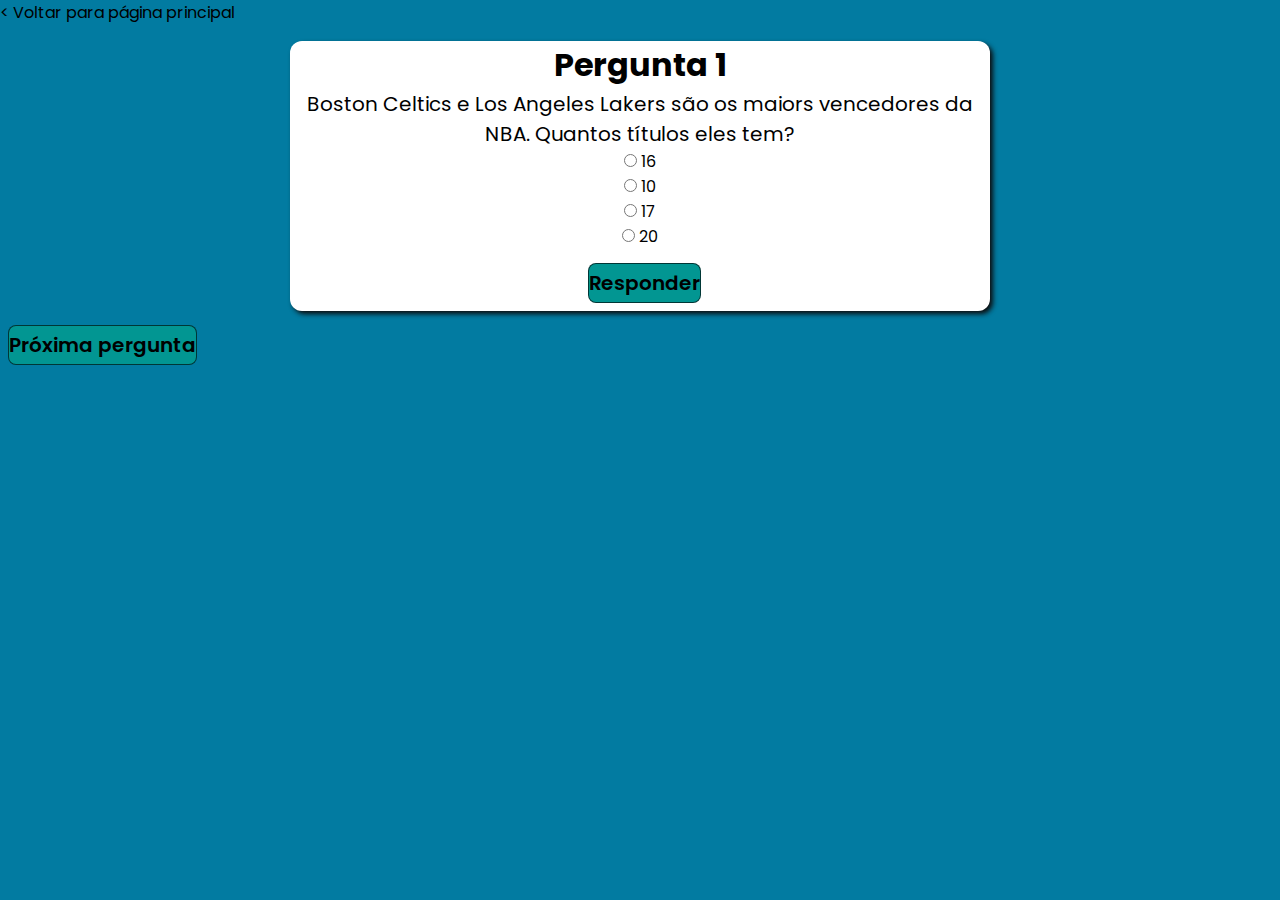
==== code/quiz01.html @ e69cb94d "Update HTML" ====
<!DOCTYPE html>
<html lang="pt-br">
<head>
    <meta charset="UTF-8">
    <meta http-equiv="X-UA-Compatible" content="IE=edge">
    <meta name="viewport" content="width=device-width, initial-scale=1.0">
    <title>quiz - 01</title>
    <link rel="stylesheet" href="quiz.css">
    <script src="scripts.js"></script>
</head>
<body>
    <header>
        <a href="index.html"> < Voltar para página principal</a>
    </header>

    <main>
        <div class="question content">
            <h1>Pergunta 1</h1>
            <p>Boston Celtics e Los Angeles Lakers são os maiors vencedores da NBA. Quantos títulos eles tem?</p>
                <input type="radio" name="alternativa" id="alternativa" value="A">
                <label>16</label>
                <br>
                <input type="radio" name="alternativa" id="alternativa" value="B">
                <label>10</label>
                <br>
                <input type="radio" name="alternativa" id="alternativa" value="C">
                <label>17</label>
                <br>
                <input type="radio" name="alternativa" id="alternativa" value="D">
                <label>20</label>
                <br>
                <button id="buttonResponder">Responder</button>
            </form>
        </div>
    </main>

    <div id="proximaPergunta">
        <a href="quiz02.html"><button> Próxima pergunta</button></a>
    </div>
</body>
</html>
---- code/quiz.css ----
@import url('https://fonts.googleapis.com/css2?family=Poppins:wght@300;400;600;700&display=swap');

*{
    margin: 0;
    padding: 0;
    box-sizing: border-box;
}

body{
    font-family: 'Poppins', sans-serif;
    background-color: #027BA1;
    
}

a{
    text-decoration: none;
    color: black;
}

button{
    font-family: 'Poppins', sans-serif;
    cursor: pointer;
}

img{
    width: 120px;
    display: flex;
    margin: auto;
    align-items: center;
    justify-content: center;
}

p{
    font-size: 20px;
}

button{
    width: auto;
    height: 40px;
    font-weight: 600;
    margin-top: 0.9rem;
    margin-left: .5rem;
    font-family: 'Poppins', sans-serif;
    font-size: 20px;
    border-radius: 8px;
    cursor: pointer;
    border: 1px solid rgba(0, 0, 0, 0.63);
    background-color: #029692;
}

button:hover{
    filter: brightness(1.2);
}

/* MAIN */
.content{
    margin: auto;
    margin-top: 1rem;
    text-align: center;
    background-color: white;
    width: min(80%, 700px);
    height: 270px;
    border-radius: 12px;
    box-shadow:3px 3px 5px rgb(13, 13, 14); 
}

#question label{
    font-size: 19px;
    font-family: monospace;
    font-weight: bold;
}
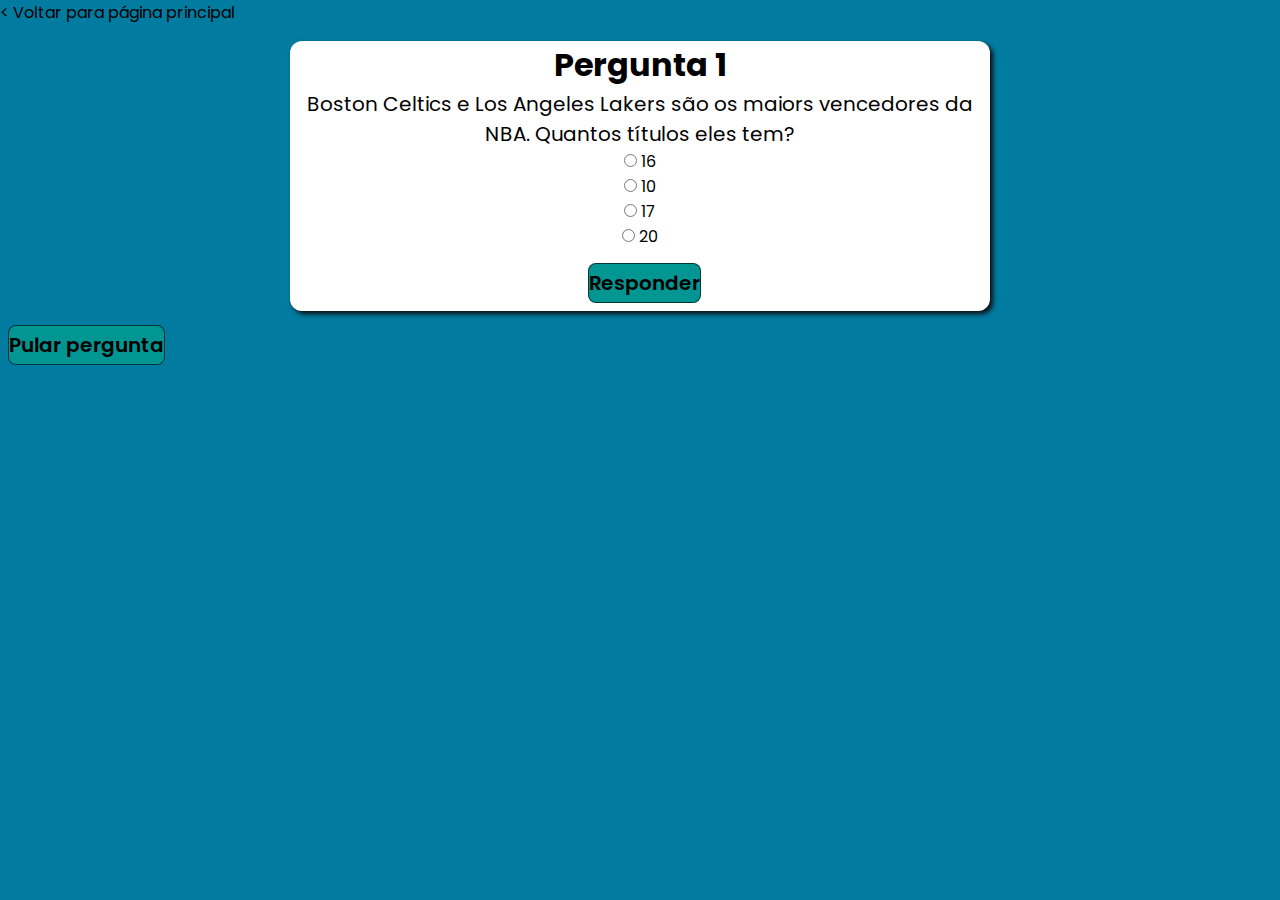
==== commit 2d216bb9: "Update JavaScript" ====
--- a/code/quiz01.html
+++ b/code/quiz01.html
@@ -10,32 +10,34 @@
 </head>
 <body>
     <header>
-        <a href="index.html"> < Voltar para página principal</a>
+        <a href="index.html"> <span><</span> Voltar para página principal</a>
     </header>
 
     <main>
         <div class="question content">
             <h1>Pergunta 1</h1>
-            <p>Boston Celtics e Los Angeles Lakers são os maiors vencedores da NBA. Quantos títulos eles tem?</p>
-                <input type="radio" name="alternativa" id="alternativa" value="A">
-                <label>16</label>
-                <br>
-                <input type="radio" name="alternativa" id="alternativa" value="B">
-                <label>10</label>
-                <br>
-                <input type="radio" name="alternativa" id="alternativa" value="C">
-                <label>17</label>
-                <br>
-                <input type="radio" name="alternativa" id="alternativa" value="D">
-                <label>20</label>
-                <br>
-                <button id="buttonResponder">Responder</button>
-            </form>
+                <div class="res">
+                    <p style="text-align: center;">Boston Celtics e Los Angeles Lakers são os maiors vencedores da NBA. Quantos títulos eles tem?</p>
+                        <input type="radio" name="alternativa" id="alternativa" value="false">
+                        <label>16</label>
+                        <br>
+                        <input type="radio" name="alternativa" id="alternativa" value="false">
+                        <label>10</label>
+                        <br>
+                        <input type="radio" name="alternativa" id="alternativa" value="true">
+                        <label>17</label>
+                        <br>
+                        <input type="radio" name="alternativa" id="alternativa" value="false">
+                        <label>20</label>
+                        <br>
+                        <button onclick="responder()" id="buttonResponder">Responder</button>
+                    </form>
+                </div>
         </div>
     </main>
 
     <div id="proximaPergunta">
-        <a href="quiz02.html"><button> Próxima pergunta</button></a>
+        <a href="/code/quiz02.html"><button> Pular pergunta</button></a>
     </div>
 </body>
 </html>--- a/code/quiz.css
+++ b/code/quiz.css
@@ -68,4 +68,4 @@
     font-size: 19px;
     font-family: monospace;
     font-weight: bold;
-}
+}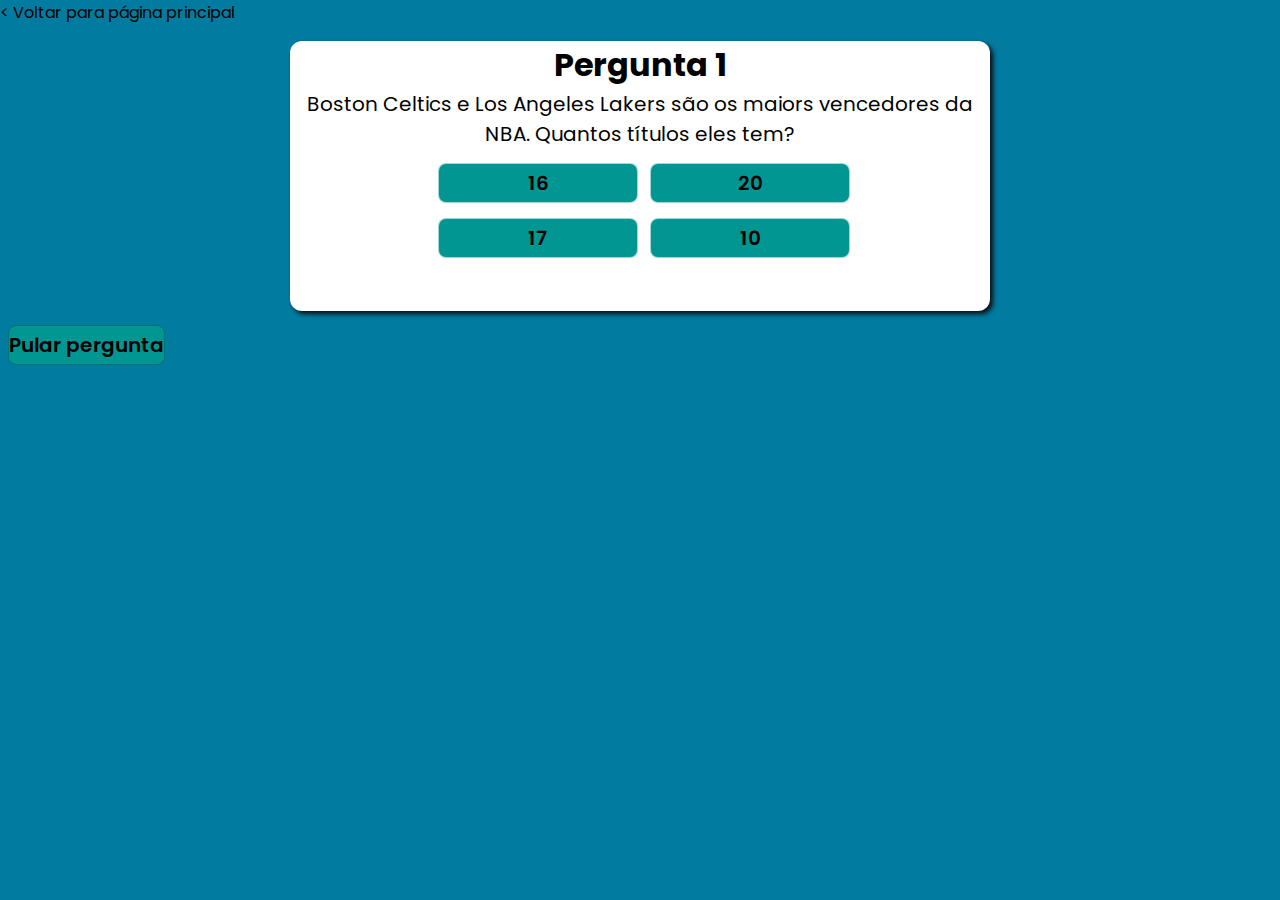
==== commit 3e947962: "Update JavaScript" ====
--- a/code/quiz01.html
+++ b/code/quiz01.html
@@ -18,19 +18,12 @@
             <h1>Pergunta 1</h1>
                 <div class="res">
                     <p style="text-align: center;">Boston Celtics e Los Angeles Lakers são os maiors vencedores da NBA. Quantos títulos eles tem?</p>
-                        <input type="radio" name="alternativa" id="alternativa" value="false">
-                        <label>16</label>
+                    <form>
+                        <button onclick="responder()" class="alternativa">16</button>
+                        <button onclick="responder()" class="alternativa">20</button>
                         <br>
-                        <input type="radio" name="alternativa" id="alternativa" value="false">
-                        <label>10</label>
-                        <br>
-                        <input type="radio" name="alternativa" id="alternativa" value="true">
-                        <label>17</label>
-                        <br>
-                        <input type="radio" name="alternativa" id="alternativa" value="false">
-                        <label>20</label>
-                        <br>
-                        <button onclick="responder()" id="buttonResponder">Responder</button>
+                        <button onclick="responder()" class="alternativa correta">17</button>
+                        <button onclick="responder()" class="alternativa">10</button>
                     </form>
                 </div>
         </div>
--- a/code/quiz.css
+++ b/code/quiz.css
@@ -40,11 +40,11 @@
     font-weight: 600;
     margin-top: 0.9rem;
     margin-left: .5rem;
-    font-family: 'Poppins', sans-serif;
+    font-family:  'Poppins', sans-serif;
     font-size: 20px;
     border-radius: 8px;
     cursor: pointer;
-    border: 1px solid rgba(0, 0, 0, 0.63);
+    border: 1px solid rgba(0, 0, 0, 0.233);
     background-color: #029692;
 }
 
@@ -68,4 +68,18 @@
     font-size: 19px;
     font-family: monospace;
     font-weight: bold;
+}
+
+.alternativa{
+    width: 200px;
+    height: 40px;
+    font-weight: 600;
+    margin-top: 0.9rem;
+    margin-left: .5rem;
+    font-family:  'Poppins', sans-serif;
+    font-size: 20px;
+    border-radius: 8px;
+    cursor: pointer;
+    border: 1px solid rgba(255, 255, 255, 0.63);
+    background-color: #029692;
 }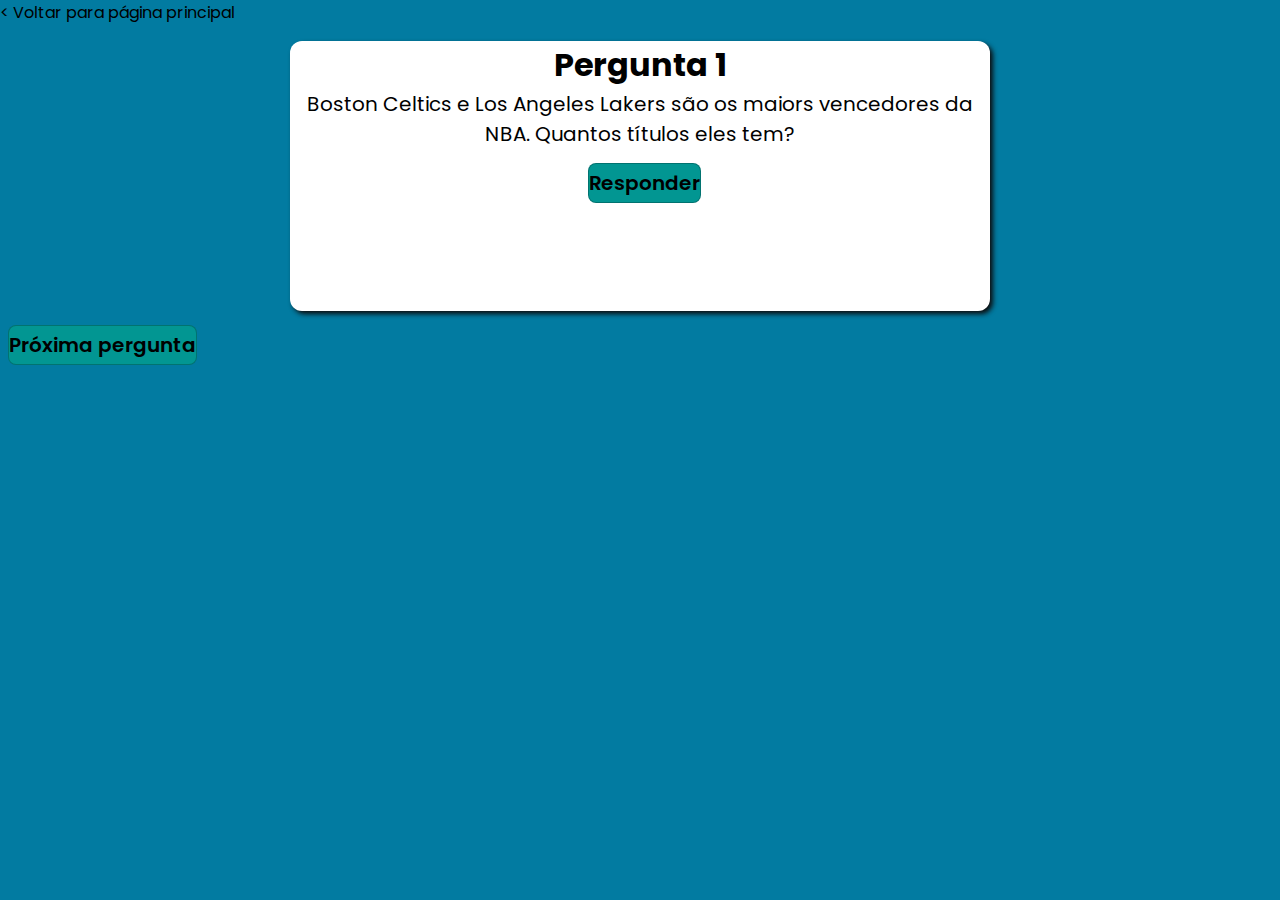
==== commit 1fd376ca: "Update JS" ====
--- a/code/quiz01.html
+++ b/code/quiz01.html
@@ -15,22 +15,16 @@
 
     <main>
         <div class="question content">
-            <h1>Pergunta 1</h1>
-                <div class="res">
-                    <p style="text-align: center;">Boston Celtics e Los Angeles Lakers são os maiors vencedores da NBA. Quantos títulos eles tem?</p>
-                    <form>
-                        <button onclick="responder()" class="alternativa">16</button>
-                        <button onclick="responder()" class="alternativa">20</button>
-                        <br>
-                        <button onclick="responder()" class="alternativa correta">17</button>
-                        <button onclick="responder()" class="alternativa">10</button>
-                    </form>
-                </div>
+            <div id="res">
+                <h1>Pergunta 1</h1>
+                        <p style="text-align: center;">Boston Celtics e Los Angeles Lakers são os maiors vencedores da NBA. Quantos títulos eles tem?</p>
+                        <button onclick="question1()">Responder</button>
+            </div>
         </div>
     </main>
 
     <div id="proximaPergunta">
-        <a href="/code/quiz02.html"><button> Pular pergunta</button></a>
+        <a href="/code/quiz02.html"><button id="buttonPular"> Próxima pergunta</button></a>
     </div>
 </body>
 </html>--- a/code/quiz.css
+++ b/code/quiz.css
@@ -82,4 +82,4 @@
     cursor: pointer;
     border: 1px solid rgba(255, 255, 255, 0.63);
     background-color: #029692;
-}+}
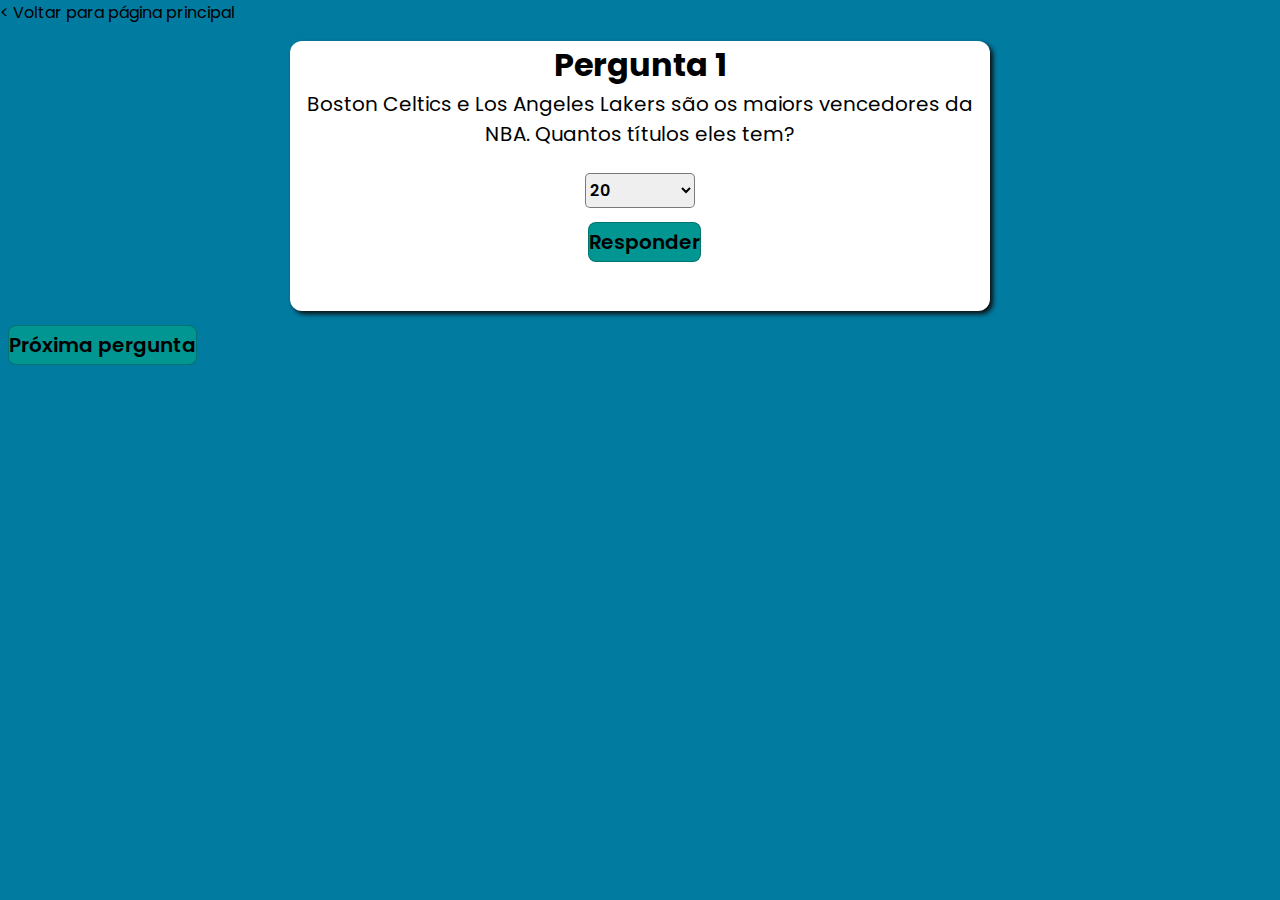
==== commit 0423cb6c: "Update JS, HTML, CSS" ====
--- a/code/quiz01.html
+++ b/code/quiz01.html
@@ -18,7 +18,14 @@
             <div id="res">
                 <h1>Pergunta 1</h1>
                         <p style="text-align: center;">Boston Celtics e Los Angeles Lakers são os maiors vencedores da NBA. Quantos títulos eles tem?</p>
-                        <button onclick="question1()">Responder</button>
+                        <select name="alternativas" id="alternativas">
+                            <option value="20">20</option>
+                            <option value="16">16</option>
+                            <option value="17">17</option>
+                            <option value="10">10</option>
+                        </select>
+                        <br>
+                        <button onclick="responder()">Responder</button>
             </div>
         </div>
     </main>
--- a/code/quiz.css
+++ b/code/quiz.css
@@ -83,3 +83,18 @@
     border: 1px solid rgba(255, 255, 255, 0.63);
     background-color: #029692;
 }
+
+select{
+    font-family: 'Poppins', sans-serif;
+    font-weight: 600;
+    font-size: 16px;
+
+    cursor: pointer;
+
+    width: 110px;
+    height: 35px;
+    margin-top: 1.5rem;
+
+    border: 1px solid rgba(0, 0, 0, 0.493);
+    border-radius: 5px;
+}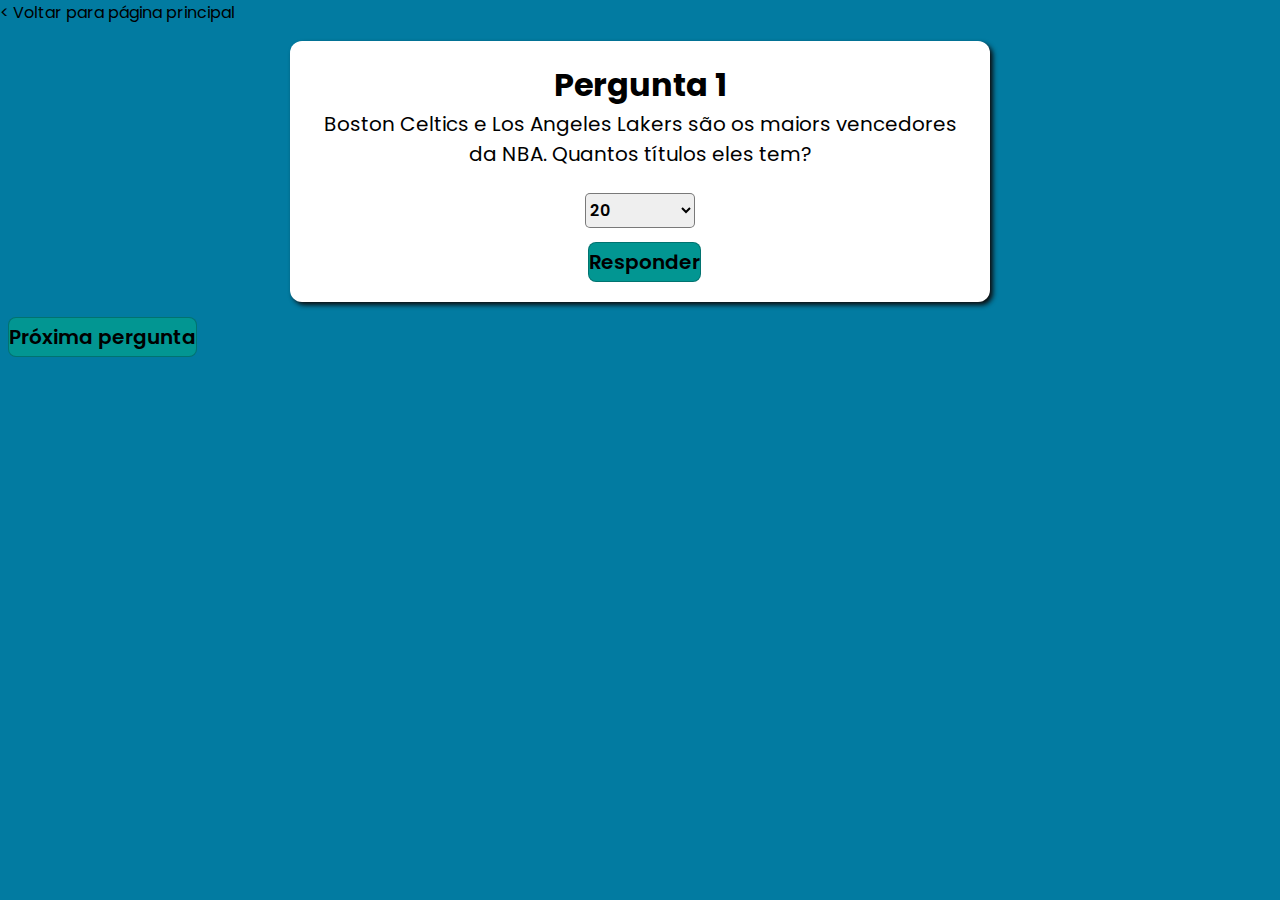
==== commit 3fbc8f4f: "Update HTML/CSS" ====
--- a/code/quiz01.html
+++ b/code/quiz01.html
@@ -6,6 +6,7 @@
     <meta name="viewport" content="width=device-width, initial-scale=1.0">
     <title>quiz - 01</title>
     <link rel="stylesheet" href="quiz.css">
+    <link rel="shortcut icon" href="imagens/favicon.ico" type="image/x-icon">
     <script src="scripts.js"></script>
 </head>
 <body>
@@ -31,7 +32,7 @@
     </main>
 
     <div id="proximaPergunta">
-        <a href="/code/quiz02.html"><button id="buttonPular"> Próxima pergunta</button></a>
+        <a href="quiz02.html"><button id="buttonPular"> Próxima pergunta</button></a>
     </div>
 </body>
 </html>--- a/code/quiz.css
+++ b/code/quiz.css
@@ -56,10 +56,11 @@
 .content{
     margin: auto;
     margin-top: 1rem;
+    padding: 20px;
     text-align: center;
     background-color: white;
     width: min(80%, 700px);
-    height: 270px;
+    height: auto;
     border-radius: 12px;
     box-shadow:3px 3px 5px rgb(13, 13, 14); 
 }
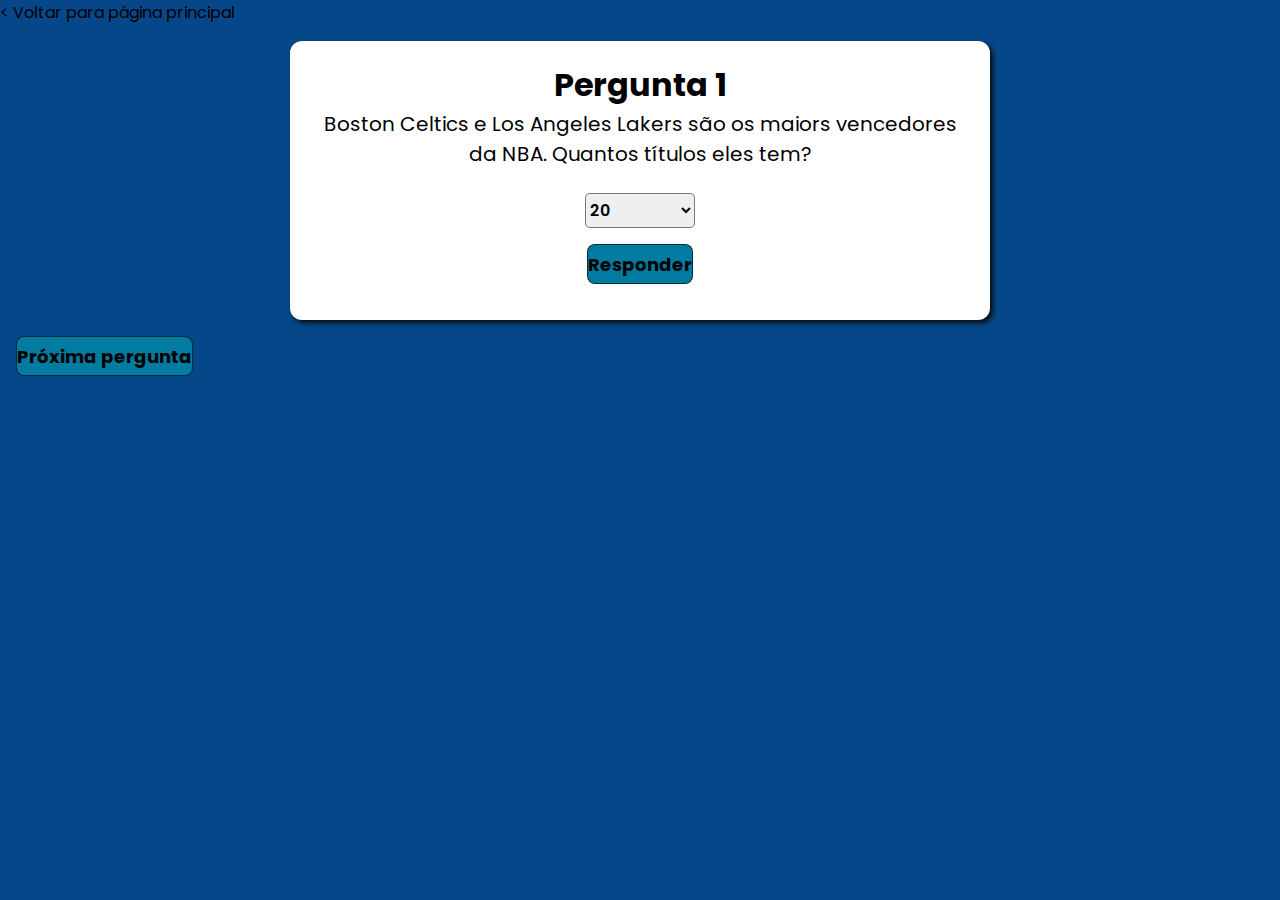
==== commit 9978b653: "Update JS, HTML, CSS" ====
--- a/code/quiz01.html
+++ b/code/quiz01.html
@@ -5,7 +5,8 @@
     <meta http-equiv="X-UA-Compatible" content="IE=edge">
     <meta name="viewport" content="width=device-width, initial-scale=1.0">
     <title>quiz - 01</title>
-    <link rel="stylesheet" href="quiz.css">
+    <link rel="stylesheet" href="styles/quiz.css">
+    <link rel="stylesheet" href="styles/global.css">
     <link rel="shortcut icon" href="imagens/favicon.ico" type="image/x-icon">
     <script src="scripts.js"></script>
 </head>
@@ -18,21 +19,21 @@
         <div class="question content">
             <div id="res">
                 <h1>Pergunta 1</h1>
-                        <p style="text-align: center;">Boston Celtics e Los Angeles Lakers são os maiors vencedores da NBA. Quantos títulos eles tem?</p>
-                        <select name="alternativas" id="alternativas">
-                            <option value="20">20</option>
-                            <option value="16">16</option>
-                            <option value="17">17</option>
-                            <option value="10">10</option>
-                        </select>
-                        <br>
-                        <button onclick="responder()">Responder</button>
+                <p style="text-align: center;">Boston Celtics e Los Angeles Lakers são os maiors vencedores da NBA. Quantos títulos eles tem?</p>
+                <select name="alternativas" id="alternativas">
+                    <option value="20">20</option>
+                    <option value="16">16</option>
+                    <option value="17">17</option>
+                    <option value="10">10</option>
+                </select>
+                <br>
+                <button onclick="responder()">Responder</button>
             </div>
         </div>
     </main>
 
     <div id="proximaPergunta">
-        <a href="quiz02.html"><button id="buttonPular"> Próxima pergunta</button></a>
+        <a href="quiz02.html"><button> Próxima pergunta</button></a>
     </div>
 </body>
 </html>--- a/code/styles/quiz.css
+++ b/code/styles/quiz.css
@@ -0,0 +1,52 @@
+/* MAIN */
+
+.content{
+    margin: auto;
+    margin-top: 1rem;
+    padding: 20px;
+    text-align: center;
+    background-color: white;
+    width: min(80%, 700px);
+    height: auto;
+    border-radius: 12px;
+    box-shadow:3px 3px 5px rgb(13, 13, 14); 
+}
+
+#question label{
+    font-size: 19px;
+    font-family: monospace;
+    font-weight: bold;
+}
+
+.alternativa{
+    width: 200px;
+    height: 40px;
+    font-weight: 600;
+    margin-top: 0.9rem;
+    margin-left: .5rem;
+    font-family:  'Poppins', sans-serif;
+    font-size: 20px;
+    border-radius: 8px;
+    cursor: pointer;
+    border: 1px solid rgba(255, 255, 255, 0.63);
+    background-color: #029692;
+}
+
+#proximaPergunta{
+    margin-left: 1rem;
+}
+
+select{
+    font-family: 'Poppins', sans-serif;
+    font-weight: 600;
+    font-size: 16px;
+
+    cursor: pointer;
+
+    width: 110px;
+    height: 35px;
+    margin-top: 1.5rem;
+
+    border: 1px solid rgba(0, 0, 0, 0.493);
+    border-radius: 5px;
+}--- a/code/styles/global.css
+++ b/code/styles/global.css
@@ -0,0 +1,55 @@
+@import url('https://fonts.googleapis.com/css2?family=Poppins:wght@300;400;600;700&display=swap');
+
+html{
+    --azul-: #064789;
+    --azul-claro-: #027BA1;
+    --azul-escuro-: #0227A1;
+}
+
+*{
+    margin: 0;
+    padding: 0;
+    box-sizing: border-box;
+}
+
+body{
+    font-family: 'Poppins', sans-serif;
+    background-color:  var(--azul-);
+    
+}
+
+a{
+    text-decoration: none;
+    color: black;
+}
+
+img{
+    width: 120px;
+    height: auto;
+    display: flex;
+    margin: auto;
+    align-items: center;
+    justify-content: center;
+}
+
+p{
+    font-size: 20px;
+}
+
+button{
+    width: auto;
+    height: 40px;
+    font-weight: 700;
+    margin-top: 1rem;
+    margin-bottom: 1rem;
+    font-family: 'Poppins', sans-serif;
+    font-size: 18px;
+    border-radius: 8px;
+    cursor: pointer;
+    border: 1px solid rgba(0, 0, 0, 0.63);
+    background-color: var(--azul-claro-);
+}
+
+button:hover{
+    filter: brightness(1.2);
+}